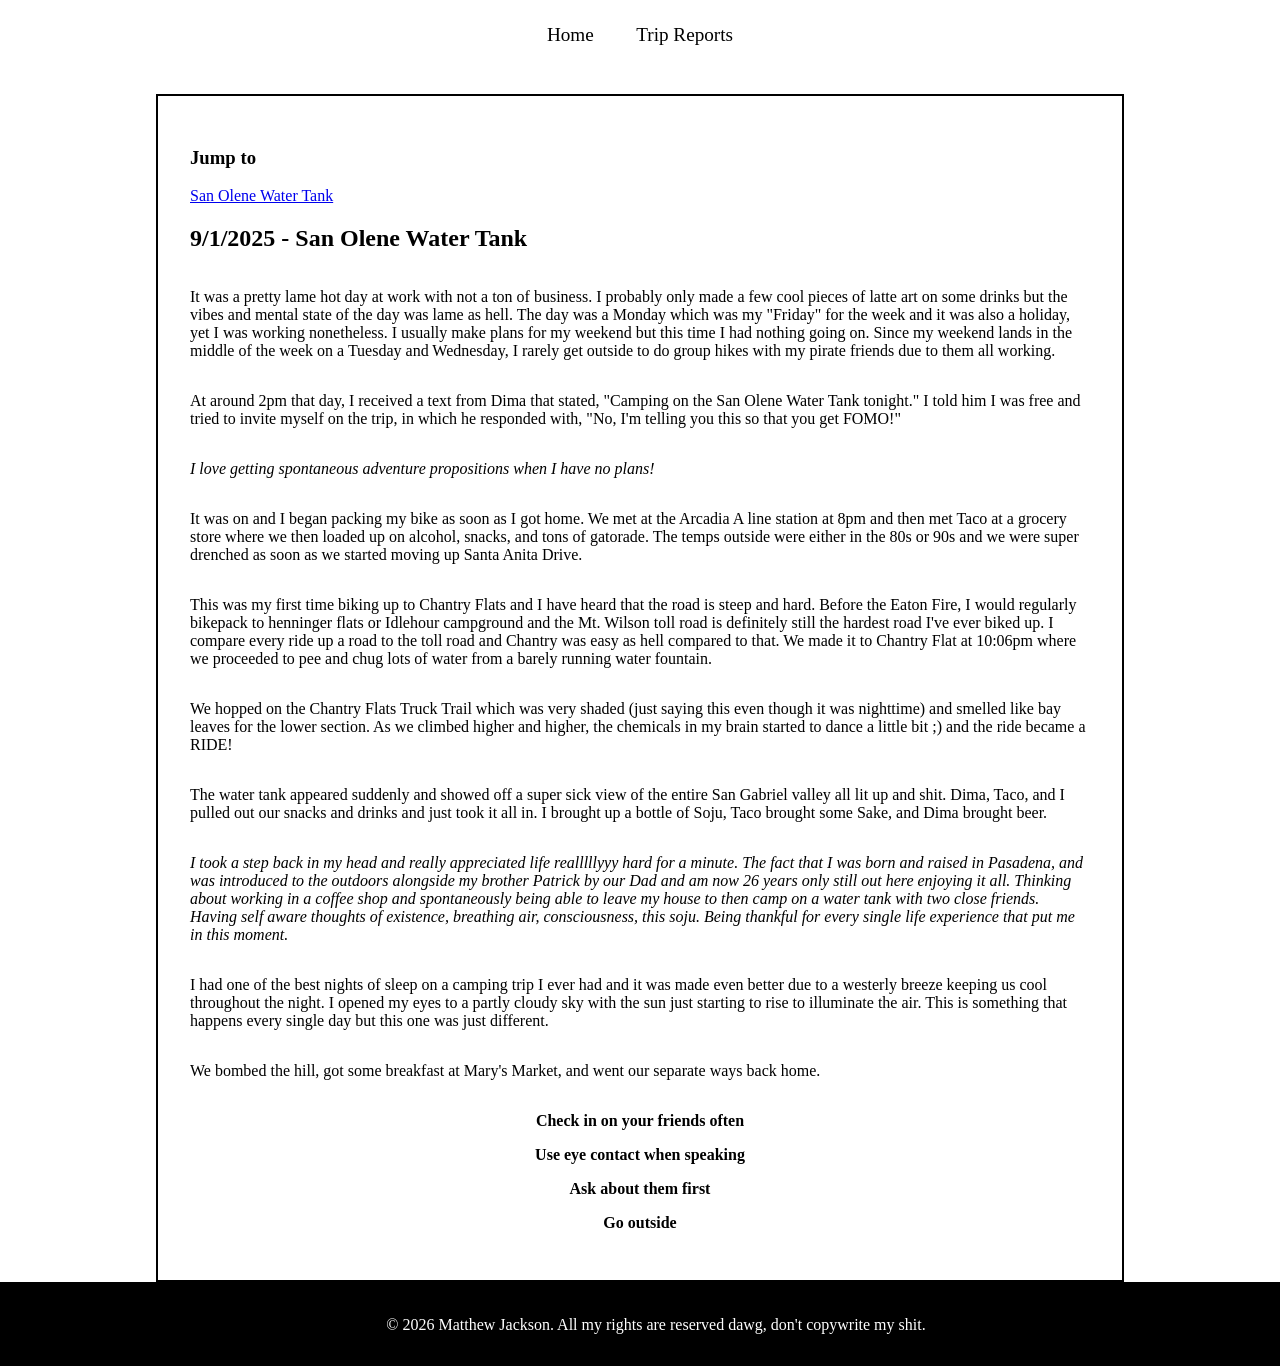
==== tripreports.html @ 0719ac18 "added san olene" ====
<!DOCTYPE html>
<html lang="en">
<head>
<script>
  window.dataLayer = window.dataLayer || [];
  function gtag(){dataLayer.push(arguments);}
  gtag('js', new Date());

  gtag('config', 'G-TF7VLJ75JT');
</script>
  <meta charset="UTF-8" />
  <meta name="viewport" content="width=device-width, initial-scale=1.0" />
  <title>Matthew Jackson and my many stories</title>
  <link rel="stylesheet" href="css/style.css" />
</head>
<body>
  <header>
  <nav>
    <a href="index.html">Home</a>
    <a href="tripreports.html">Trip Reports</a>
  </nav>
</header>
<main>
  <aside class="scroll-nav" aria-label="Page sections">
    <h3>Jump to</h3>
    <a href="#San Olene Water Tank" class="active">San Olene Water Tank</a>
  </aside>

  <section id="start" class="article-section">
    <h1>9/1/2025 - San Olene Water Tank</h1>
  </section>

  
    <p>It was a pretty lame hot day at work with not a ton of business. I probably only made a few cool pieces of latte art on some drinks but the vibes and mental state of the day was lame as hell. The day was a Monday which was my "Friday" for the week and it was also a holiday, yet I was working nonetheless. I usually make plans for my weekend but this time I had nothing going on. Since my weekend lands in the middle of the week on a Tuesday and Wednesday, I rarely get outside to do group hikes with my pirate friends due to them all working.</p>
    <p>At around 2pm that day, I received a text from Dima that stated, "Camping on the San Olene Water Tank tonight." I told him I was free and tried to invite myself on the trip, in which he responded with, "No, I'm telling you this so that you get FOMO!"</p>
    <p><em>I love getting spontaneous adventure propositions when I have no plans!</em></p>
    <p>It was on and I began packing my bike as soon as I got home. We met at the Arcadia A line station at 8pm and then met Taco at a grocery store where we then loaded up on alcohol, snacks, and tons of gatorade. The temps outside were either in the 80s or 90s and we were super drenched as soon as we started moving up Santa Anita Drive.</p>

    <p>This was my first time biking up to Chantry Flats and I have heard that the road is steep and hard. Before the Eaton Fire, I would regularly bikepack to henninger flats or Idlehour campground and the Mt. Wilson toll road is definitely still the hardest road I've ever biked up. I compare every ride up a road to the toll road and Chantry was easy as hell compared to that. We made it to Chantry Flat at 10:06pm where we proceeded to pee and chug lots of water from a barely running water fountain.</p>
    <p>We hopped on the Chantry Flats Truck Trail which was very shaded (just saying this even though it was nighttime) and smelled like bay leaves for the lower section. As we climbed higher and higher, the chemicals in my brain started to dance a little bit ;) and the ride became a RIDE!</p>
  
    <p>The water tank appeared suddenly and showed off a super sick view of the entire San Gabriel valley all lit up and shit. Dima, Taco, and I pulled out our snacks and drinks and just took it all in. I brought up a bottle of Soju, Taco brought some Sake, and Dima brought beer.</p>

    <p><em>I took a step back in my head and really appreciated life realllllyyy hard for a minute. The fact that I was born and raised in Pasadena, and was introduced to the outdoors alongside my brother Patrick by our Dad and am now 26 years only still out here enjoying it all. Thinking about working in a coffee shop and spontaneously being able to leave my house to then camp on a water tank with two close friends. Having self aware thoughts of existence, breathing air, consciousness, this soju. Being thankful for every single life experience that put me in this moment.</em></p>
    <p>I had one of the best nights of sleep on a camping trip I ever had and it was made even better due to a westerly breeze keeping us cool throughout the night. I opened my eyes to a partly cloudy sky with the sun just starting to rise to illuminate the air. This is something that happens every single day but this one was just different.</p>

    <p>We bombed the hill, got some breakfast at Mary's Market, and went our separate ways back home.</p>
    <strong><center><p>Check in on your friends often</p>
    <p>Use eye contact when speaking</p>
    <p>Ask about them first</p>
    <p>Go outside</p></strong>
</main>

<footer>
  <p>&copy; 2026 Matthew Jackson. All my rights are reserved dawg, don't copywrite my shit.</p>
</footer>




<script>
  const scrollNav = document.querySelector('.scroll-nav');
  const sections = Array.from(document.querySelectorAll('.article-section'));
  const links = Array.from(document.querySelectorAll('.scroll-nav a'));

  const setActiveLink = () => {
    const scrollPosition = window.scrollY + 140;
    let currentId = sections[0]?.id || '';

    sections.forEach((section) => {
      if (section.offsetTop <= scrollPosition) {
        currentId = section.id;
      }
    });

    links.forEach((link) => {
      const isActive = link.getAttribute('href') === `#${currentId}`;
      link.classList.toggle('active', isActive);
    });
  };

  window.addEventListener('scroll', () => {
    setActiveLink();
  });

  window.addEventListener('load', setActiveLink);
</script>
---- css/style.css ----
html, body {
  height: 100%;
  margin: 0;
  padding: 0;
}

body {
  min-height: 100vh;
  display: flex;
  flex-direction: column;
}

header img {
  max-width: 100%;
  height: auto;
  display: block;
  margin: 0 auto;
  border: none;
}

header {
  background: #ffffff;
  color: #000000;
  padding: 1em;
  text-align: center;
}

.h2t {
  background: #ffffff;
  color: #000000;
  text-align: center;
}

nav {
  margin-top: 0.5em;
}

nav a {
  margin: 0 1em;
  color: #000000;
  text-decoration: none;
  font-size: 1.2em;
}

nav a:hover {
  text-decoration: underline;
}

.nav {
  position: fixed;
  top: 0;
  left: 0;
  right: 0;
  transform: translateY(-100%);
  transition: transform 0.3s ease;
}

.nav.show {
  transform: translateY(0);
}

main {
  background: #fff;
  padding: 2em 2em;
  max-width: 900px;
  width: 100%;
  margin: 2em auto 0 auto;
  border: 2px solid #000000;
  flex: 1 0 auto; 
  display: flex;
  flex-direction: column;
}

input[type="file"] {
  margin-top: 1em;
}

#preview img {
  margin-top: 1em;
  max-width: 300px;
  display: block;
}

.centered-txt {
  text-align: center;
  margin: 2em 0;
}

.centered-txt img {
      display: block;
      margin: 0 auto;
      max-width: 100%;
      height: auto;
    }


.img-small {
  max-width: 300px;
  width: 75%;
  height: auto;
}

.img-vert {
  max-height: 950px;
  width: auto;
  display: block;
  margin: 0 auto;
}

.img-large {
  max-width: 600px;
  width: 100%;
  height: auto;
}

footer {
  background: #000000;
  color: #fff;
  text-align: center;
  padding: 1em;
  width: 100%;
  margin: 0;
  border-top: 2px solid #000;
  position: static; 
}

img {
  border: 2px solid #222;
  border-radius: 0px;
  box-sizing: border-box;
}

hr {
  border: none;
  border-top: 5px solid #000000;
  margin: 2em 0;
}

figure {
  display: flex;
  flex-direction: column;
  align-items: center;
  margin: 1.5em 0;
}

figcaption {
  text-align: center;
  font-size: 0.95em;
  color: #555;
  margin-top: 0.5em;
  max-width: 90%;
}

@media (max-width: 600px) {
  body, main, p, h2, h3, nav a {
    font-size: 1.1em;
  }
  main {
    padding: 1em 0.5em;
    margin: 1em 0 0 0;
  }
  header img {
    max-width: 95vw;
    height: auto;
  }
  nav {
    display: flex;
    flex-direction: column;
    gap: 0.5em;
    align-items: flex-start;
  }
  .centered-txt img,
  .img-small, .img-large, .img-vert, #preview img {
    max-width: 98vw;
    width: 100%;
    height: auto;
  }
}
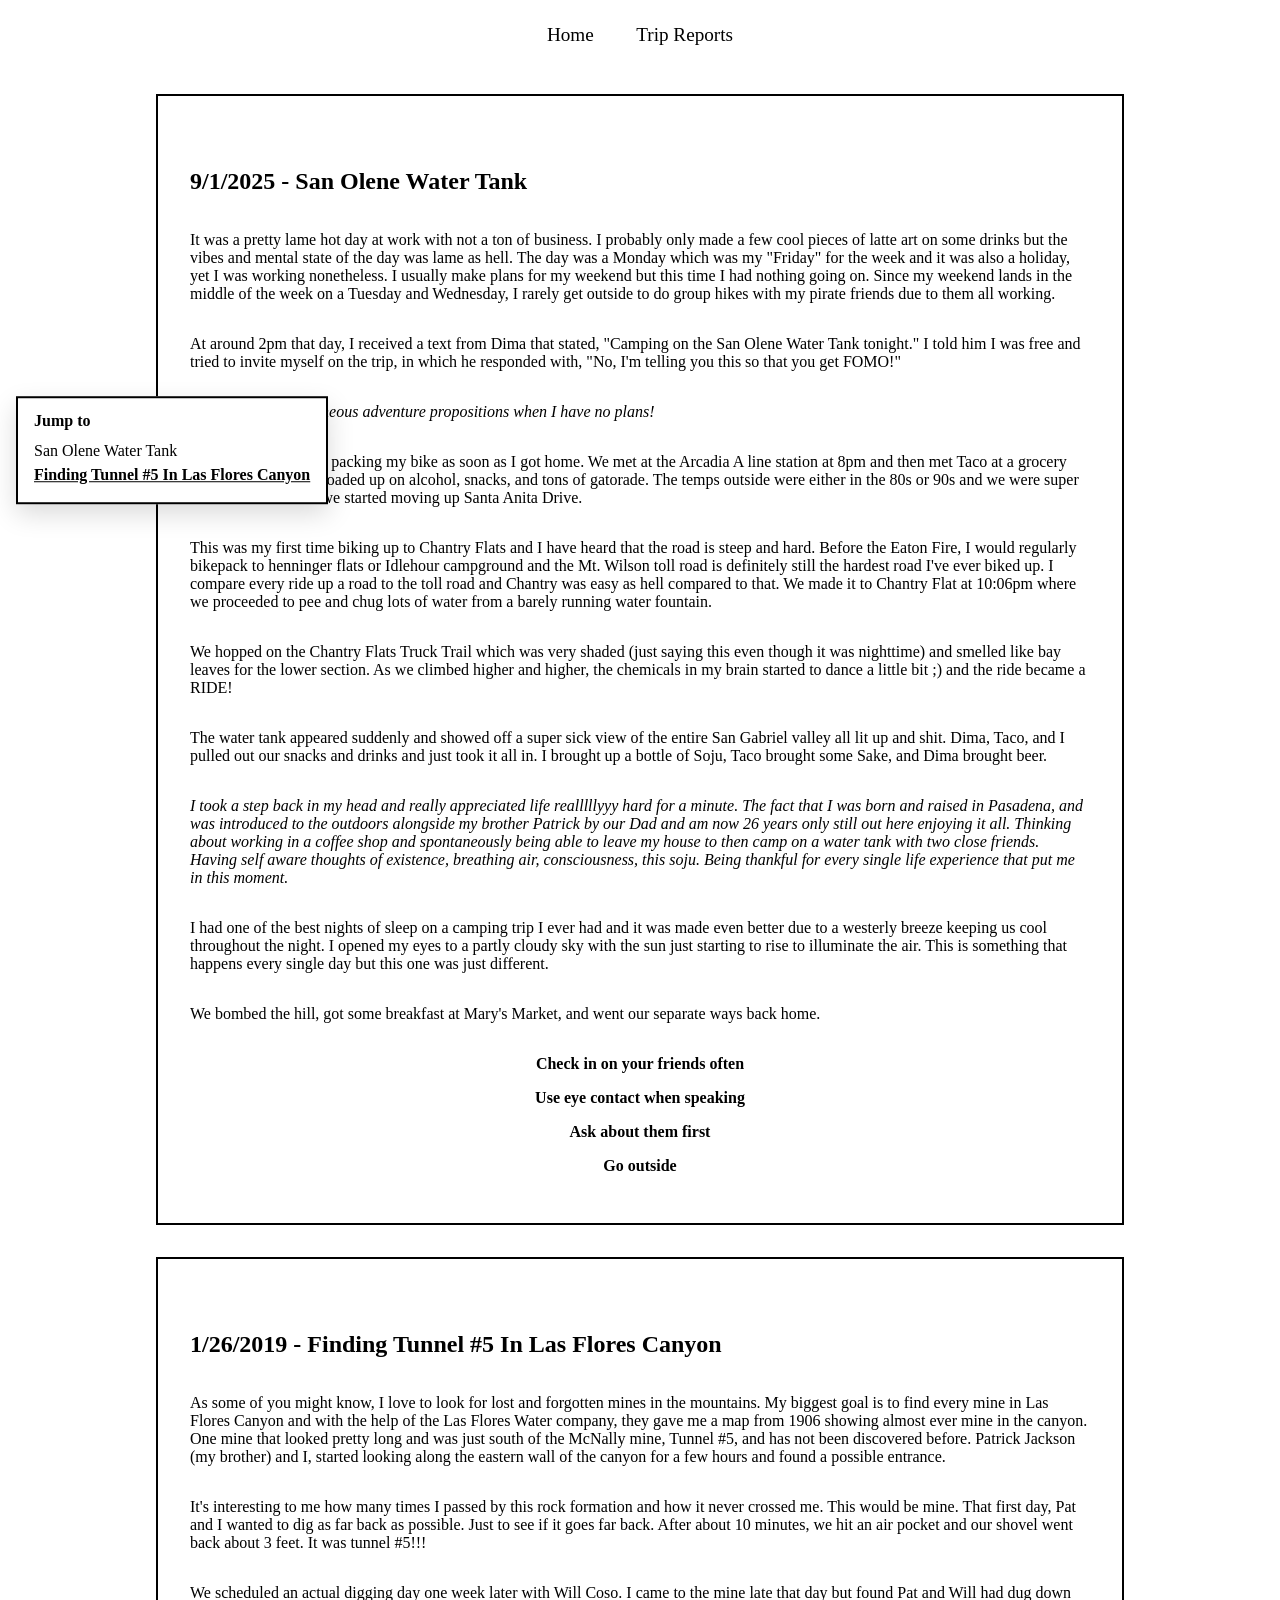
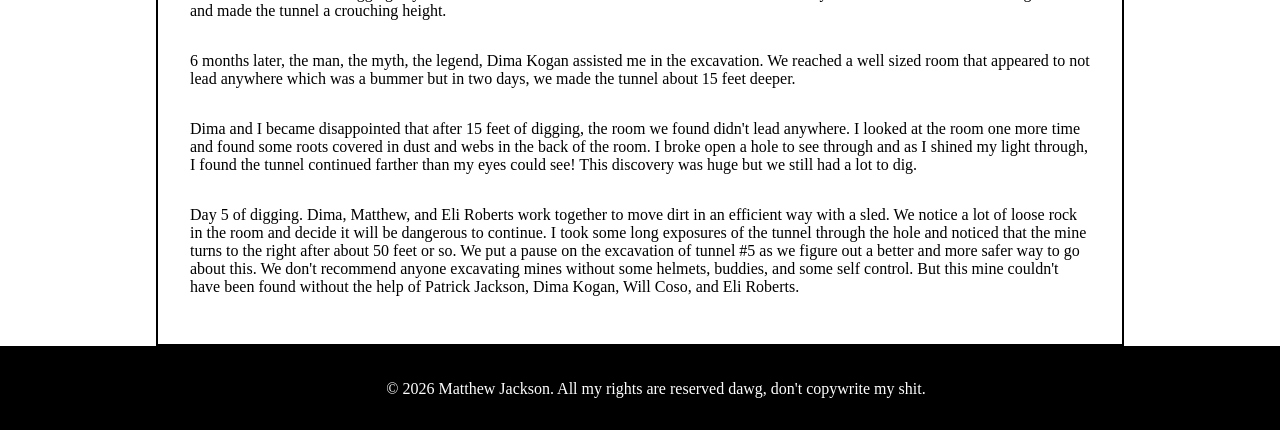
==== commit 645a14e8: "added more to trip reports" ====
--- a/tripreports.html
+++ b/tripreports.html
@@ -20,13 +20,16 @@
     <a href="tripreports.html">Trip Reports</a>
   </nav>
 </header>
-<main>
-  <aside class="scroll-nav" aria-label="Page sections">
+<aside class="scroll-nav" aria-label="Page sections">
     <h3>Jump to</h3>
-    <a href="#San Olene Water Tank" class="active">San Olene Water Tank</a>
+    <a href="#san-olene-water-tank" class="active">San Olene Water Tank</a>
+    <a href="#finding-tunnel-5" class="active">Finding Tunnel #5 In Las Flores Canyon</a>
   </aside>
 
-  <section id="start" class="article-section">
+<main>
+  
+
+  <section id="san-olene-water-tank" class="article-section">
     <h1>9/1/2025 - San Olene Water Tank</h1>
   </section>
 
@@ -50,7 +53,39 @@
     <p>Ask about them first</p>
     <p>Go outside</p></strong>
 </main>
+<main>
+  <section id="finding-tunnel-5" class="article-section">
+    <h1>1/26/2019 - Finding Tunnel #5 In Las Flores Canyon</h1>
+  </section>
 
+  <p>As some of you might know, I love to look for lost and forgotten mines in the mountains. 
+    My biggest goal is to find every mine in Las Flores Canyon and with the help of the 
+    Las Flores Water company, they gave me a map from 1906 showing almost ever mine in the canyon. 
+    One mine that looked pretty long and was just south of the McNally mine, 
+    Tunnel #5, and has not been discovered before. 
+    Patrick Jackson (my brother) and I, started looking along the eastern wall of the canyon for a 
+    few hours and found a possible entrance.
+</p>
+<p>
+It's interesting to me how many times I passed by this rock formation and how it never crossed me. This would be mine. That first day, Pat and I wanted to dig as far back as possible. Just to see if it goes far back. After about 10 minutes, we hit an air pocket and our shovel went back about 3 feet. It was tunnel #5!!!
+</p>
+<P>
+  We scheduled an actual digging day one week later with Will Coso.
+I came to the mine late that day but found Pat and Will had dug down and made the tunnel a crouching height.
+
+</P>
+<p>
+  6 months later, the man, the myth, the legend, Dima Kogan assisted me in the excavation. We reached a well sized room that appeared to not lead anywhere which was a bummer but in two days, we made the tunnel about 15 feet deeper.
+</p>
+<p>
+  Dima and I became disappointed that after 15 feet of digging, the room we found didn't lead anywhere. I looked at the room one more time and found some roots covered in dust and webs in the back of the room. I broke open a hole to see through and as I shined my light through, I found the tunnel continued farther than my eyes could see! This discovery was huge but we still had a lot to dig.
+
+</p>
+<p>
+  Day 5 of digging. Dima, Matthew, and Eli Roberts work together to move dirt in an efficient way with a sled. We notice a lot of loose rock in the room and decide it will be dangerous to continue. I took some long exposures of the tunnel through the hole and noticed that the mine turns to the right after about 50 feet or so. We put a pause on the excavation of tunnel #5 as we figure out a better and more safer way to go about this. We don't recommend anyone excavating mines without some helmets, buddies, and some self control. But this mine couldn't have been found without the help of Patrick Jackson, Dima Kogan, Will Coso, and Eli Roberts.
+
+</p>
+</main>
 <footer>
   <p>&copy; 2026 Matthew Jackson. All my rights are reserved dawg, don't copywrite my shit.</p>
 </footer>
--- a/css/style.css
+++ b/css/style.css
@@ -1,3 +1,7 @@
+html {
+  scroll-behavior: smooth;
+}
+
 html, body {
   height: 100%;
   margin: 0;
@@ -69,6 +73,43 @@
   flex: 1 0 auto; 
   display: flex;
   flex-direction: column;
+  position: relative;
+}
+
+.scroll-nav {
+  position: fixed;
+  left: 1rem;
+  top: 50%;
+  transform: translateY(-50%);
+  background: #ffffff;
+  border: 2px solid #000000;
+  box-shadow: 0 10px 25px rgba(0, 0, 0, 0.15);
+  padding: 0.9rem 1rem;
+  z-index: 20;
+  opacity: 1;
+}
+
+.scroll-nav h3 {
+  margin: 0 0 0.5rem;
+  font-size: 1rem;
+}
+
+.scroll-nav a {
+  display: block;
+  color: #000000;
+  text-decoration: none;
+  padding: 0.2rem 0;
+}
+
+.scroll-nav a:hover,
+.scroll-nav a.active {
+  text-decoration: underline;
+  font-weight: 700;
+}
+
+.article-section {
+  scroll-margin-top: 1.5rem;
+  margin-top: 1.25rem;
 }
 
 input[type="file"] {
@@ -175,4 +216,18 @@
     width: 100%;
     height: auto;
   }
+
+  .scroll-nav {
+    position: static;
+    transform: none;
+    opacity: 1;
+    margin: 0 0 1rem 0;
+    display: flex;
+    flex-wrap: wrap;
+    gap: 0.5rem 0.75rem;
+  }
+
+  .scroll-nav h3 {
+    width: 100%;
+  }
 }
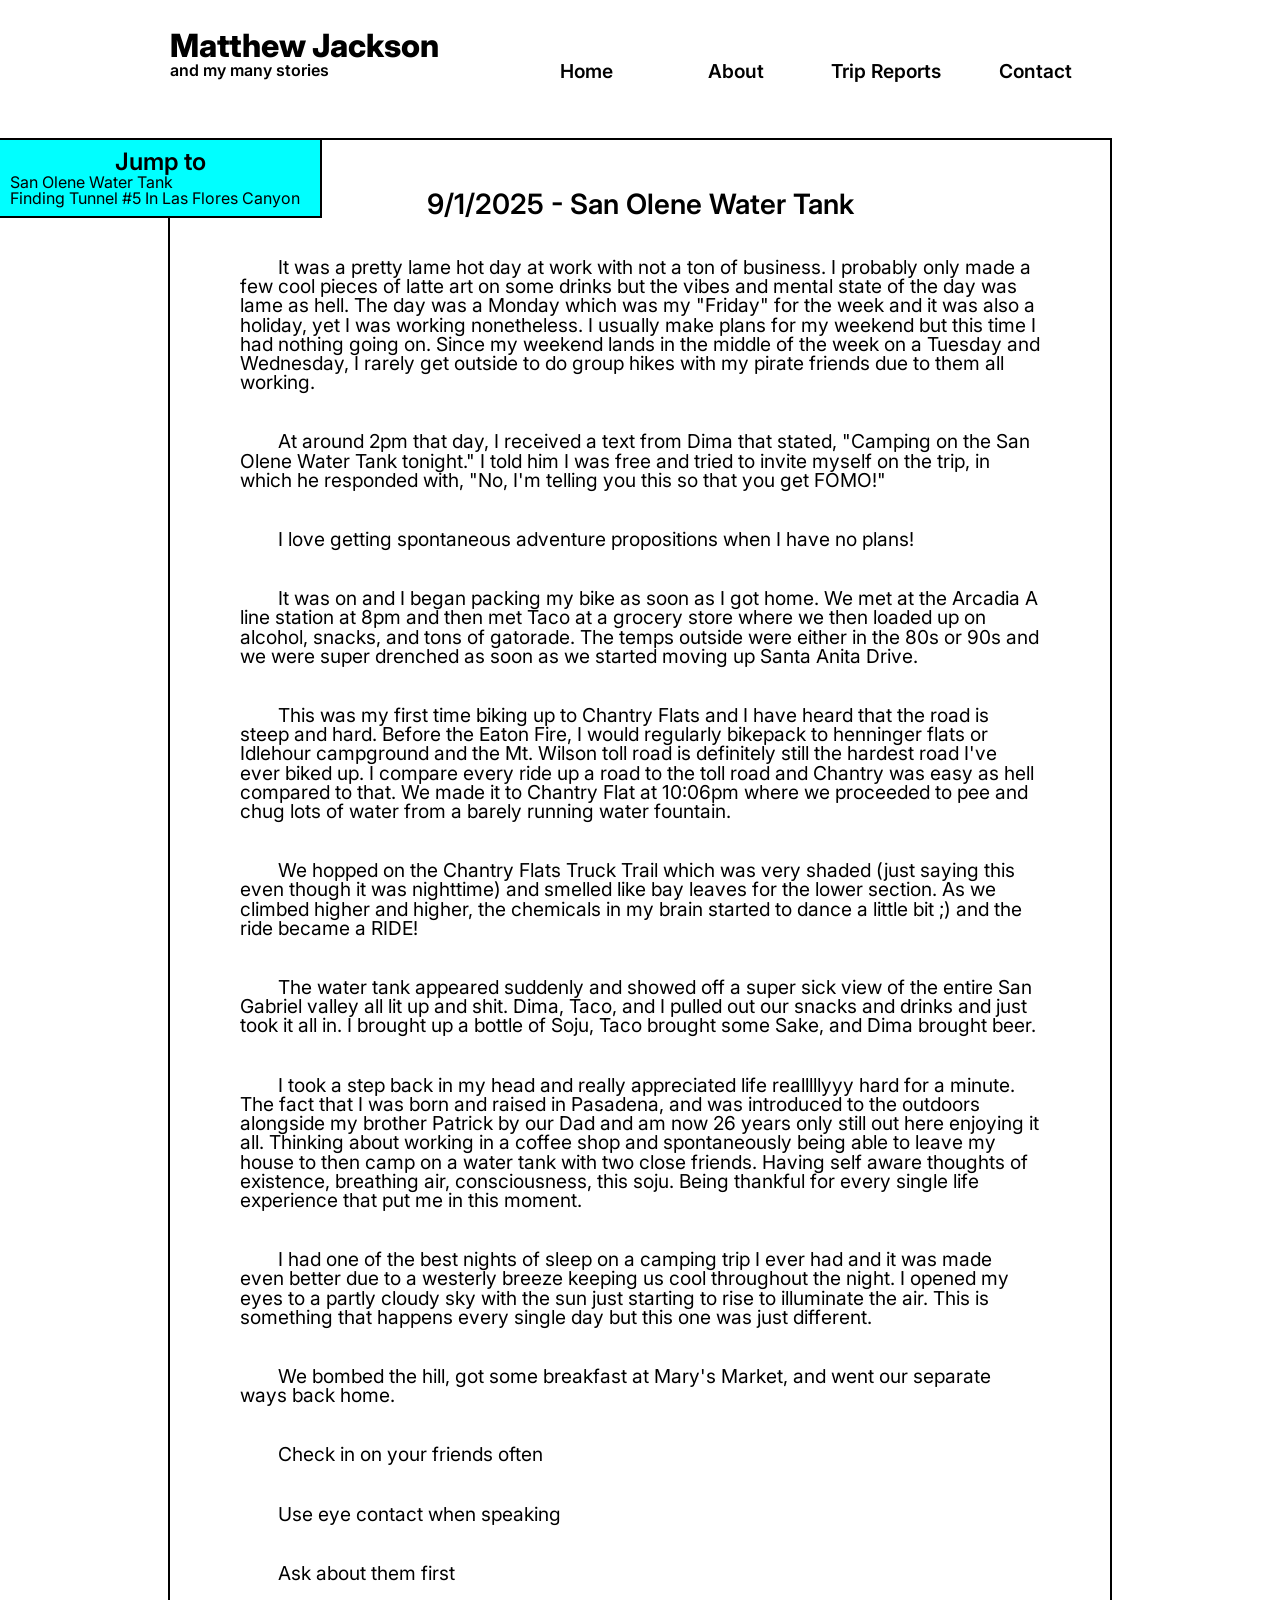
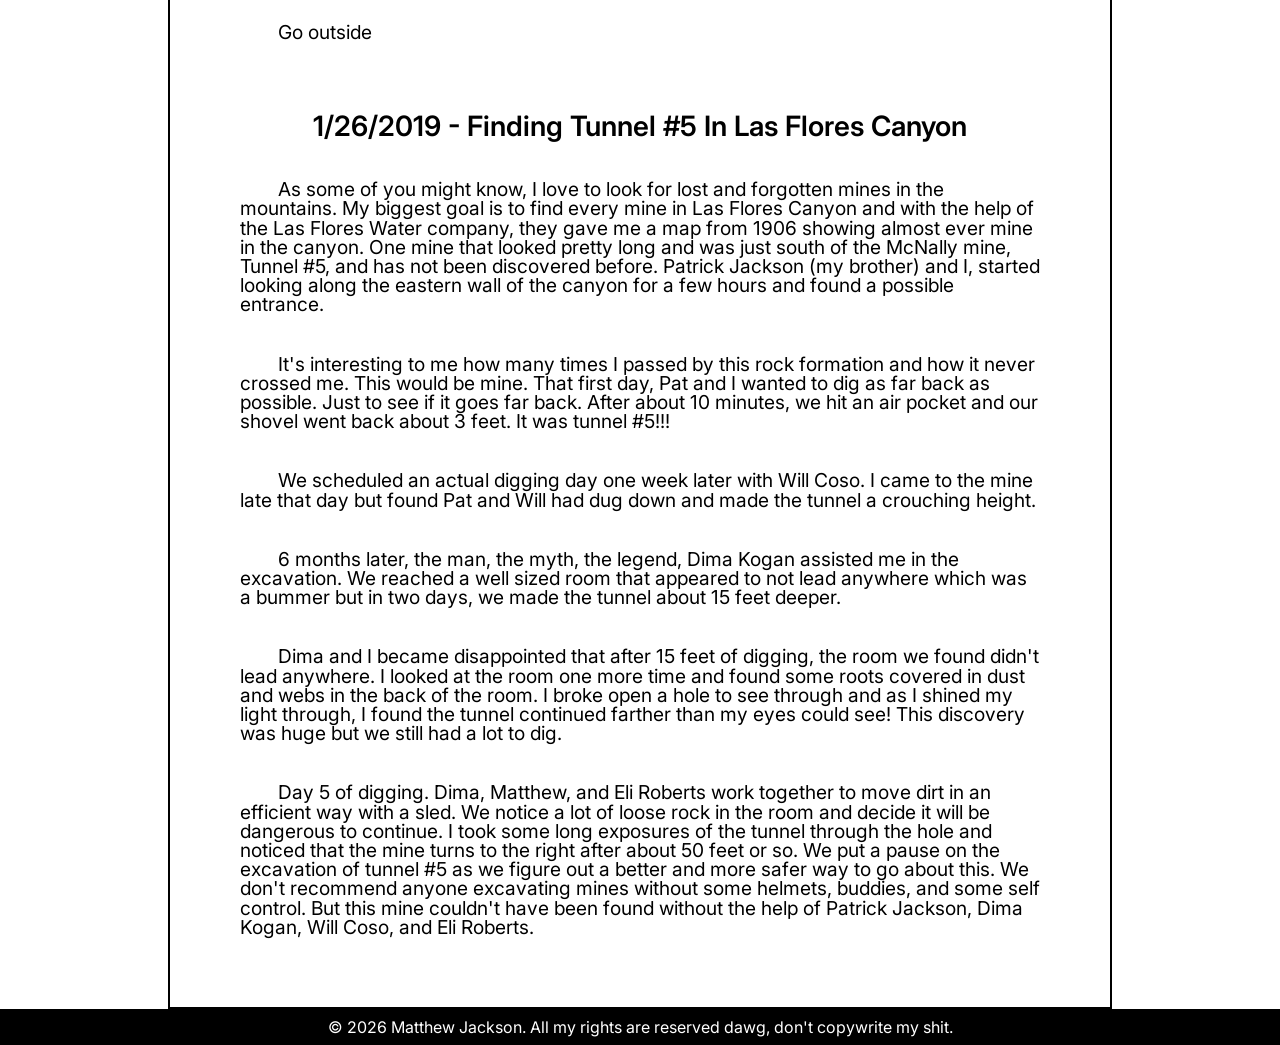
==== commit 8d987b49: "many changes made, still working on trip reports" ====
--- a/tripreports.html
+++ b/tripreports.html
@@ -1,122 +1,127 @@
 <!DOCTYPE html>
 <html lang="en">
-<head>
-<script>
-  window.dataLayer = window.dataLayer || [];
-  function gtag(){dataLayer.push(arguments);}
-  gtag('js', new Date());
+  <head>
+    <script>
+      window.dataLayer = window.dataLayer || [];
+      function gtag(){dataLayer.push(arguments);}
+      gtag('js', new Date());
 
-  gtag('config', 'G-TF7VLJ75JT');
-</script>
-  <meta charset="UTF-8" />
-  <meta name="viewport" content="width=device-width, initial-scale=1.0" />
-  <title>Matthew Jackson and my many stories</title>
-  <link rel="stylesheet" href="css/style.css" />
-</head>
-<body>
-  <header>
-  <nav>
-    <a href="index.html">Home</a>
-    <a href="tripreports.html">Trip Reports</a>
-  </nav>
-</header>
-<aside class="scroll-nav" aria-label="Page sections">
-    <h3>Jump to</h3>
-    <a href="#san-olene-water-tank" class="active">San Olene Water Tank</a>
-    <a href="#finding-tunnel-5" class="active">Finding Tunnel #5 In Las Flores Canyon</a>
-  </aside>
+      gtag('config', 'G-TF7VLJ75JT');
+    </script>
+    <meta charset="UTF-8" />
+    <meta name="viewport" content="width=device-width, initial-scale=1.0" />
+    <title>Matthew Jackson and my many stories</title>
+    <link rel="stylesheet" href="css/style.css" />
+  </head>
+  <body>
+    <header>
+      <h1>
+        <a href="index.html">Matthew Jackson</a>
+      </h1>
+      <p>
+        and my many stories
+      </p>
+      <nav>
+        <div class="container" id="bars">
+          <div class="bar1"></div>
+          <div class="bar2"></div>
+          <div class="bar3"></div>
+        </div>
+        <ul id="Menu">
+          <li><a class="nav-items" href="index.html">Home</a></li>
+          <li><a class="nav-items" href="index.html#about">About</a></li>
+          <li><a class="nav-items" href="tripreports.html">Trip Reports</a></li>
+          <li><a class="nav-items" href="index.html#">Contact</a></li>
+        </ul>
+      </nav>
+    </header>
+    <aside class="scroll-nav" aria-label="Page sections">
+      <h3>Jump to</h3>
+      <a href="#san-olene-water-tank" class="active"><h4>San Olene Water Tank</h4></a>
+      <a href="#finding-tunnel-5" class="active"><h4>Finding Tunnel #5 In Las Flores Canyon</h4></a>
+    </aside>
 
-<main>
-  
+    <main>
+      <section id="san-olene-water-tank" class="article-section">
+        <h2>9/1/2025 - San Olene Water Tank</h2>      
+        <p>It was a pretty lame hot day at work with not a ton of business. I probably only made a few cool pieces of latte art on some drinks but the vibes and mental state of the day was lame as hell. The day was a Monday which was my "Friday" for the week and it was also a holiday, yet I was working nonetheless. I usually make plans for my weekend but this time I had nothing going on. Since my weekend lands in the middle of the week on a Tuesday and Wednesday, I rarely get outside to do group hikes with my pirate friends due to them all working.</p>
+        <p>At around 2pm that day, I received a text from Dima that stated, "Camping on the San Olene Water Tank tonight." I told him I was free and tried to invite myself on the trip, in which he responded with, "No, I'm telling you this so that you get FOMO!"</p>
+        <p><em>I love getting spontaneous adventure propositions when I have no plans!</em></p>
+        <p>It was on and I began packing my bike as soon as I got home. We met at the Arcadia A line station at 8pm and then met Taco at a grocery store where we then loaded up on alcohol, snacks, and tons of gatorade. The temps outside were either in the 80s or 90s and we were super drenched as soon as we started moving up Santa Anita Drive.</p>
 
-  <section id="san-olene-water-tank" class="article-section">
-    <h1>9/1/2025 - San Olene Water Tank</h1>
-  </section>
+        <p>This was my first time biking up to Chantry Flats and I have heard that the road is steep and hard. Before the Eaton Fire, I would regularly bikepack to henninger flats or Idlehour campground and the Mt. Wilson toll road is definitely still the hardest road I've ever biked up. I compare every ride up a road to the toll road and Chantry was easy as hell compared to that. We made it to Chantry Flat at 10:06pm where we proceeded to pee and chug lots of water from a barely running water fountain.</p>
+        <p>We hopped on the Chantry Flats Truck Trail which was very shaded (just saying this even though it was nighttime) and smelled like bay leaves for the lower section. As we climbed higher and higher, the chemicals in my brain started to dance a little bit ;) and the ride became a RIDE!</p>
+      
+        <p>The water tank appeared suddenly and showed off a super sick view of the entire San Gabriel valley all lit up and shit. Dima, Taco, and I pulled out our snacks and drinks and just took it all in. I brought up a bottle of Soju, Taco brought some Sake, and Dima brought beer.</p>
 
-  
-    <p>It was a pretty lame hot day at work with not a ton of business. I probably only made a few cool pieces of latte art on some drinks but the vibes and mental state of the day was lame as hell. The day was a Monday which was my "Friday" for the week and it was also a holiday, yet I was working nonetheless. I usually make plans for my weekend but this time I had nothing going on. Since my weekend lands in the middle of the week on a Tuesday and Wednesday, I rarely get outside to do group hikes with my pirate friends due to them all working.</p>
-    <p>At around 2pm that day, I received a text from Dima that stated, "Camping on the San Olene Water Tank tonight." I told him I was free and tried to invite myself on the trip, in which he responded with, "No, I'm telling you this so that you get FOMO!"</p>
-    <p><em>I love getting spontaneous adventure propositions when I have no plans!</em></p>
-    <p>It was on and I began packing my bike as soon as I got home. We met at the Arcadia A line station at 8pm and then met Taco at a grocery store where we then loaded up on alcohol, snacks, and tons of gatorade. The temps outside were either in the 80s or 90s and we were super drenched as soon as we started moving up Santa Anita Drive.</p>
+        <p><em>I took a step back in my head and really appreciated life realllllyyy hard for a minute. The fact that I was born and raised in Pasadena, and was introduced to the outdoors alongside my brother Patrick by our Dad and am now 26 years only still out here enjoying it all. Thinking about working in a coffee shop and spontaneously being able to leave my house to then camp on a water tank with two close friends. Having self aware thoughts of existence, breathing air, consciousness, this soju. Being thankful for every single life experience that put me in this moment.</em></p>
+        <p>I had one of the best nights of sleep on a camping trip I ever had and it was made even better due to a westerly breeze keeping us cool throughout the night. I opened my eyes to a partly cloudy sky with the sun just starting to rise to illuminate the air. This is something that happens every single day but this one was just different.</p>
 
-    <p>This was my first time biking up to Chantry Flats and I have heard that the road is steep and hard. Before the Eaton Fire, I would regularly bikepack to henninger flats or Idlehour campground and the Mt. Wilson toll road is definitely still the hardest road I've ever biked up. I compare every ride up a road to the toll road and Chantry was easy as hell compared to that. We made it to Chantry Flat at 10:06pm where we proceeded to pee and chug lots of water from a barely running water fountain.</p>
-    <p>We hopped on the Chantry Flats Truck Trail which was very shaded (just saying this even though it was nighttime) and smelled like bay leaves for the lower section. As we climbed higher and higher, the chemicals in my brain started to dance a little bit ;) and the ride became a RIDE!</p>
-  
-    <p>The water tank appeared suddenly and showed off a super sick view of the entire San Gabriel valley all lit up and shit. Dima, Taco, and I pulled out our snacks and drinks and just took it all in. I brought up a bottle of Soju, Taco brought some Sake, and Dima brought beer.</p>
+        <p>We bombed the hill, got some breakfast at Mary's Market, and went our separate ways back home.</p>
+        <!-- Center and bold below -->
+        <p>Check in on your friends often</p>
+        <p>Use eye contact when speaking</p>
+        <p>Ask about them first</p>
+        <p>Go outside</p>
+      </section>
 
-    <p><em>I took a step back in my head and really appreciated life realllllyyy hard for a minute. The fact that I was born and raised in Pasadena, and was introduced to the outdoors alongside my brother Patrick by our Dad and am now 26 years only still out here enjoying it all. Thinking about working in a coffee shop and spontaneously being able to leave my house to then camp on a water tank with two close friends. Having self aware thoughts of existence, breathing air, consciousness, this soju. Being thankful for every single life experience that put me in this moment.</em></p>
-    <p>I had one of the best nights of sleep on a camping trip I ever had and it was made even better due to a westerly breeze keeping us cool throughout the night. I opened my eyes to a partly cloudy sky with the sun just starting to rise to illuminate the air. This is something that happens every single day but this one was just different.</p>
+      <section id="finding-tunnel-5" class="article-section">
+        <h2>1/26/2019 - Finding Tunnel #5 In Las Flores Canyon</h2>
+        <p>As some of you might know, I love to look for lost and forgotten mines in the mountains. 
+          My biggest goal is to find every mine in Las Flores Canyon and with the help of the 
+          Las Flores Water company, they gave me a map from 1906 showing almost ever mine in the canyon. 
+          One mine that looked pretty long and was just south of the McNally mine, 
+          Tunnel #5, and has not been discovered before. 
+          Patrick Jackson (my brother) and I, started looking along the eastern wall of the canyon for a 
+          few hours and found a possible entrance.
+        </p>
+        <p>
+        It's interesting to me how many times I passed by this rock formation and how it never crossed me. This would be mine. That first day, Pat and I wanted to dig as far back as possible. Just to see if it goes far back. After about 10 minutes, we hit an air pocket and our shovel went back about 3 feet. It was tunnel #5!!!
+        </p>
+        <P>
+          We scheduled an actual digging day one week later with Will Coso.
+        I came to the mine late that day but found Pat and Will had dug down and made the tunnel a crouching height.
+        </P>
+        <p>
+          6 months later, the man, the myth, the legend, Dima Kogan assisted me in the excavation. We reached a well sized room that appeared to not lead anywhere which was a bummer but in two days, we made the tunnel about 15 feet deeper.
+        </p>
+        <p>
+          Dima and I became disappointed that after 15 feet of digging, the room we found didn't lead anywhere. I looked at the room one more time and found some roots covered in dust and webs in the back of the room. I broke open a hole to see through and as I shined my light through, I found the tunnel continued farther than my eyes could see! This discovery was huge but we still had a lot to dig.
+        </p>
+        <p>
+          Day 5 of digging. Dima, Matthew, and Eli Roberts work together to move dirt in an efficient way with a sled. We notice a lot of loose rock in the room and decide it will be dangerous to continue. I took some long exposures of the tunnel through the hole and noticed that the mine turns to the right after about 50 feet or so. We put a pause on the excavation of tunnel #5 as we figure out a better and more safer way to go about this. We don't recommend anyone excavating mines without some helmets, buddies, and some self control. But this mine couldn't have been found without the help of Patrick Jackson, Dima Kogan, Will Coso, and Eli Roberts.
+        </p>
+      </section>
+    </main>
+  </body>
+  <footer>
+    <p>&copy; 2026 Matthew Jackson. All my rights are reserved dawg, don't copywrite my shit.</p>
+  </footer>
+  <!-- <script>
+    const scrollNav = document.querySelector('.scroll-nav');
+    const sections = Array.from(document.querySelectorAll('.article-section'));
+    const links = Array.from(document.querySelectorAll('.scroll-nav a'));
 
-    <p>We bombed the hill, got some breakfast at Mary's Market, and went our separate ways back home.</p>
-    <strong><center><p>Check in on your friends often</p>
-    <p>Use eye contact when speaking</p>
-    <p>Ask about them first</p>
-    <p>Go outside</p></strong>
-</main>
-<main>
-  <section id="finding-tunnel-5" class="article-section">
-    <h1>1/26/2019 - Finding Tunnel #5 In Las Flores Canyon</h1>
-  </section>
+    const setActiveLink = () => {
+      const scrollPosition = window.scrollY + 140;
+      let currentId = sections[0]?.id || '';
 
-  <p>As some of you might know, I love to look for lost and forgotten mines in the mountains. 
-    My biggest goal is to find every mine in Las Flores Canyon and with the help of the 
-    Las Flores Water company, they gave me a map from 1906 showing almost ever mine in the canyon. 
-    One mine that looked pretty long and was just south of the McNally mine, 
-    Tunnel #5, and has not been discovered before. 
-    Patrick Jackson (my brother) and I, started looking along the eastern wall of the canyon for a 
-    few hours and found a possible entrance.
-</p>
-<p>
-It's interesting to me how many times I passed by this rock formation and how it never crossed me. This would be mine. That first day, Pat and I wanted to dig as far back as possible. Just to see if it goes far back. After about 10 minutes, we hit an air pocket and our shovel went back about 3 feet. It was tunnel #5!!!
-</p>
-<P>
-  We scheduled an actual digging day one week later with Will Coso.
-I came to the mine late that day but found Pat and Will had dug down and made the tunnel a crouching height.
+      sections.forEach((section) => {
+        if (section.offsetTop <= scrollPosition) {
+          currentId = section.id;
+        }
+      });
 
-</P>
-<p>
-  6 months later, the man, the myth, the legend, Dima Kogan assisted me in the excavation. We reached a well sized room that appeared to not lead anywhere which was a bummer but in two days, we made the tunnel about 15 feet deeper.
-</p>
-<p>
-  Dima and I became disappointed that after 15 feet of digging, the room we found didn't lead anywhere. I looked at the room one more time and found some roots covered in dust and webs in the back of the room. I broke open a hole to see through and as I shined my light through, I found the tunnel continued farther than my eyes could see! This discovery was huge but we still had a lot to dig.
+      links.forEach((link) => {
+        const isActive = link.getAttribute('href') === `#${currentId}`;
+        link.classList.toggle('active', isActive);
+      });
+    };
 
-</p>
-<p>
-  Day 5 of digging. Dima, Matthew, and Eli Roberts work together to move dirt in an efficient way with a sled. We notice a lot of loose rock in the room and decide it will be dangerous to continue. I took some long exposures of the tunnel through the hole and noticed that the mine turns to the right after about 50 feet or so. We put a pause on the excavation of tunnel #5 as we figure out a better and more safer way to go about this. We don't recommend anyone excavating mines without some helmets, buddies, and some self control. But this mine couldn't have been found without the help of Patrick Jackson, Dima Kogan, Will Coso, and Eli Roberts.
-
-</p>
-</main>
-<footer>
-  <p>&copy; 2026 Matthew Jackson. All my rights are reserved dawg, don't copywrite my shit.</p>
-</footer>
-
-
-
-
-<script>
-  const scrollNav = document.querySelector('.scroll-nav');
-  const sections = Array.from(document.querySelectorAll('.article-section'));
-  const links = Array.from(document.querySelectorAll('.scroll-nav a'));
-
-  const setActiveLink = () => {
-    const scrollPosition = window.scrollY + 140;
-    let currentId = sections[0]?.id || '';
-
-    sections.forEach((section) => {
-      if (section.offsetTop <= scrollPosition) {
-        currentId = section.id;
-      }
+    window.addEventListener('scroll', () => {
+      setActiveLink();
     });
 
-    links.forEach((link) => {
-      const isActive = link.getAttribute('href') === `#${currentId}`;
-      link.classList.toggle('active', isActive);
-    });
-  };
-
-  window.addEventListener('scroll', () => {
-    setActiveLink();
-  });
-
-  window.addEventListener('load', setActiveLink);
-</script>+    window.addEventListener('load', setActiveLink);
+  </script> -->
+</html>
--- a/css/style.css
+++ b/css/style.css
@@ -1,233 +1,300 @@
-html {
-  scroll-behavior: smooth;
-}
-
-html, body {
-  height: 100%;
-  margin: 0;
-  padding: 0;
-}
-
+/*************** FONTS ***************/
+@import url('https://fonts.googleapis.com/css2?family=Inter:ital,opsz,wght@0,14..32,100..900;1,14..32,100..900&display=swap');
+
+/*************** CSS RESET ***************/
+html, body, div, span, applet, object, iframe,
+h1, h2, h3, h4, h5, h6, p, blockquote, pre,
+a, abbr, acronym, address, big, cite, code,
+del, dfn, em, img, ins, kbd, q, s, samp,
+small, strike, strong, sub, sup, tt, var,
+b, u, i, center,
+dl, dt, dd, ol, ul, li,
+fieldset, form, label, legend,
+table, caption, tbody, tfoot, thead, tr, th, td,
+article, aside, canvas, details, embed, 
+figure, figcaption, footer, header, hgroup, 
+menu, nav, output, ruby, section, summary,
+time, mark, audio, video {
+	margin: 0;
+	padding: 0;
+	border: 0;
+	font-size: 100%;
+	font: inherit;
+	vertical-align: baseline;
+}
+/* HTML5 display-role reset for older browsers */
+article, aside, details, figcaption, figure, 
+footer, header, hgroup, menu, nav, section {
+	display: block;
+}
 body {
-  min-height: 100vh;
-  display: flex;
-  flex-direction: column;
-}
-
-header img {
-  max-width: 100%;
-  height: auto;
-  display: block;
-  margin: 0 auto;
-  border: none;
-}
-
-header {
-  background: #ffffff;
-  color: #000000;
-  padding: 1em;
-  text-align: center;
-}
-
-.h2t {
-  background: #ffffff;
-  color: #000000;
-  text-align: center;
-}
-
-nav {
-  margin-top: 0.5em;
-}
-
-nav a {
-  margin: 0 1em;
-  color: #000000;
-  text-decoration: none;
-  font-size: 1.2em;
-}
-
-nav a:hover {
-  text-decoration: underline;
-}
-
-.nav {
-  position: fixed;
-  top: 0;
-  left: 0;
-  right: 0;
-  transform: translateY(-100%);
-  transition: transform 0.3s ease;
-}
-
-.nav.show {
-  transform: translateY(0);
-}
-
-main {
-  background: #fff;
-  padding: 2em 2em;
-  max-width: 900px;
-  width: 100%;
-  margin: 2em auto 0 auto;
-  border: 2px solid #000000;
-  flex: 1 0 auto; 
-  display: flex;
-  flex-direction: column;
-  position: relative;
-}
-
-.scroll-nav {
-  position: fixed;
-  left: 1rem;
-  top: 50%;
-  transform: translateY(-50%);
-  background: #ffffff;
-  border: 2px solid #000000;
-  box-shadow: 0 10px 25px rgba(0, 0, 0, 0.15);
-  padding: 0.9rem 1rem;
-  z-index: 20;
-  opacity: 1;
-}
-
-.scroll-nav h3 {
-  margin: 0 0 0.5rem;
-  font-size: 1rem;
-}
-
-.scroll-nav a {
-  display: block;
-  color: #000000;
-  text-decoration: none;
-  padding: 0.2rem 0;
-}
-
-.scroll-nav a:hover,
-.scroll-nav a.active {
-  text-decoration: underline;
-  font-weight: 700;
-}
-
-.article-section {
-  scroll-margin-top: 1.5rem;
-  margin-top: 1.25rem;
-}
-
-input[type="file"] {
-  margin-top: 1em;
-}
-
-#preview img {
-  margin-top: 1em;
-  max-width: 300px;
-  display: block;
-}
-
-.centered-txt {
-  text-align: center;
-  margin: 2em 0;
-}
-
-.centered-txt img {
-      display: block;
-      margin: 0 auto;
-      max-width: 100%;
-      height: auto;
-    }
-
-
-.img-small {
-  max-width: 300px;
-  width: 75%;
-  height: auto;
-}
-
-.img-vert {
-  max-height: 950px;
-  width: auto;
-  display: block;
-  margin: 0 auto;
-}
-
-.img-large {
-  max-width: 600px;
-  width: 100%;
-  height: auto;
-}
-
-footer {
-  background: #000000;
-  color: #fff;
-  text-align: center;
-  padding: 1em;
-  width: 100%;
-  margin: 0;
-  border-top: 2px solid #000;
-  position: static; 
-}
-
-img {
-  border: 2px solid #222;
-  border-radius: 0px;
-  box-sizing: border-box;
-}
-
-hr {
-  border: none;
-  border-top: 5px solid #000000;
-  margin: 2em 0;
-}
-
-figure {
-  display: flex;
-  flex-direction: column;
-  align-items: center;
-  margin: 1.5em 0;
-}
-
-figcaption {
-  text-align: center;
-  font-size: 0.95em;
-  color: #555;
-  margin-top: 0.5em;
-  max-width: 90%;
-}
-
-@media (max-width: 600px) {
-  body, main, p, h2, h3, nav a {
-    font-size: 1.1em;
-  }
-  main {
-    padding: 1em 0.5em;
-    margin: 1em 0 0 0;
-  }
-  header img {
-    max-width: 95vw;
-    height: auto;
-  }
-  nav {
+	line-height: 1;
+}
+ol, ul {
+	list-style: none;
+}
+blockquote, q {
+	quotes: none;
+}
+blockquote:before, blockquote:after,
+q:before, q:after {
+	content: '';
+	content: none;
+}
+table {
+	border-collapse: collapse;
+	border-spacing: 0;
+}
+
+/*************** Base Font ***************/
+html{
+    font-family: "Inter", sans-serif;
+}
+
+main{
+    width: 85%;
+    max-width: 400px;
+    margin: auto;
+    border: 2px solid black;
+}
+
+header{
+    width: 85%;
+    margin: auto auto 20px auto;
+    max-width: 400px;
+}
+
+h1{
+    font-weight: 800;
+    font-size: 2em;
+    margin-top: 20px;
+}
+
+h1 a{
+    text-decoration: none;
+    color: black;
+}
+
+header p{
+    font-weight: 600;
+}
+
+h2{
+    text-align: center;
+    font-size: 1.5em;
+    font-weight: 600;
+    margin-top: 20px;
+}
+
+nav{
+    z-index: 2;
+}
+
+.bar1, .bar2, .bar3 {
+    width: 35px;
+    height: 5px;
+    background-color: black;
+    margin: 6px 0;
+    transition: 0.4s;
+    border-radius: 5px;
+    margin: 2.8px 0px;
+}
+
+.change .bar1{
+    -webkit-transform: rotate(-45deg) translate(-7px, 7px);
+    transform: rotate(-45deg) translate(-7px, 7px);
+}
+
+.change .bar2{
+    opacity: 0;
+}
+
+.change .bar3{
+    -webkit-transform: rotate(45deg) translate(-7px, -8px);
+    transform: rotate(45deg) translate(-7px, -8px);
+}
+
+#bars{
+    position: absolute;
+    right: 20px;
+    top: 20px;
     display: flex;
     flex-direction: column;
-    gap: 0.5em;
-    align-items: flex-start;
-  }
-  .centered-txt img,
-  .img-small, .img-large, .img-vert, #preview img {
-    max-width: 98vw;
+    align-items:end;
+    z-index: 2;
+    margin: auto;
+}
+
+#Menu{
+    display: none;
+    /* position: absolute; */
+    height: 100vh;
+    width: 100vw;
+    left: 0;
+    top: 59px;
+    z-index: 1;
+    background-color: white;
+}
+
+#Menu li{
+    width: 85%;
+    margin: 0px auto 10px auto;
+    max-width: 490px;
+}
+
+#Menu>li:first-child{
+    margin-top: 20px;
+}
+
+#Menu li a{
+    text-decoration: none;
+    font-family: "Inter", sans-serif;
+    color: black;
+    font-size: 1.3rem;
+    font-weight: 600;
+}
+
+main p{
+    text-indent: 1em;
+    font-size: 1em;
+    margin:  20px;
+}
+
+h3{
+    font-size: 1.2em;
+    text-align: center;
+    font-weight: 600;
+}
+
+footer{
+    position: relative;
+    bottom: 0;
+    text-align: center;
+    background-color: black;
     width: 100%;
-    height: auto;
-  }
-
-  .scroll-nav {
-    position: static;
-    transform: none;
-    opacity: 1;
-    margin: 0 0 1rem 0;
-    display: flex;
-    flex-wrap: wrap;
-    gap: 0.5rem 0.75rem;
-  }
-
-  .scroll-nav h3 {
-    width: 100%;
-  }
+    margin: 0px auto;
+    padding: 10px 0px;
+}
+
+footer p{
+    color: white;
+}
+
+.scroll-nav{
+    position: fixed;
+    background-color: aqua;
+    float: left;
+    padding: 10px;
+    border-top: 2px black solid;
+    border-right: 2px black solid;
+    border-bottom: 2px black solid;
+    width: 50%;
+    max-width: 300px;
+}
+
+.scroll-nav a{
+    text-decoration: none;
+}
+
+.scroll-nav h4{
+    color: black;
+}
+
+/*************** Small Screen ***************/
+@media screen and (min-width: 750px) {
+
+    #bars{
+        display: none;
+    }
+
+    header{
+        display: grid;
+        grid-template-columns: 1fr 1.75fr;
+        grid-template-rows: 1fr 0.5fr;
+        width: 80%;
+        max-width: 940px;
+        margin-bottom: 0;
+    }
+
+    #Menu{
+        display: flex;
+        justify-content: center;
+        height: auto;
+        width: auto;
+        text-align: center;
+        margin: 0;
+    }
+
+    nav{
+        grid-column: 2/3;
+        grid-row: 2/3;
+    }
+
+    #Menu li{
+        margin: 0;
+    }
+
+    #Menu>li:first-child{
+        margin: 0;
+    }
+
+    #Menu li a{
+        font-size: 1em;
+        font-weight: 600;
+        
+    }
+
+    h1{
+        grid-column: 1/2;
+        grid-row: 1/2;
+    }
+
+    p{
+        grid-column: 1/2;
+        grid-row: 2/3;
+    }
+
+    main{
+        width: 80%;
+        max-width: 940px;
+    }
+
+    footer{
+        position:relative;
+    }
+
+    #short-footer{
+        position: absolute;
+        bottom: 0;
+    }
+}
+
+/*************** Large Screens ***************/
+@media screen and (min-width: 966px) {
+    header{
+        margin: 10px auto 50px auto;
+    }
+
+    h2{
+        margin-top: 50px;
+        font-size: 1.75em;
+    }
+
+    #Menu li a{
+        font-size: 1.2em;
+    }
+
+    h3{
+        font-size: 1.5em;
+    }
+
+    main p{
+        text-indent: 2em;
+        font-size: 1.2em;
+        margin: 40px 70px;
+    }
+
+    main p:last-child{
+        margin-bottom: 70px;
+    }
 }
